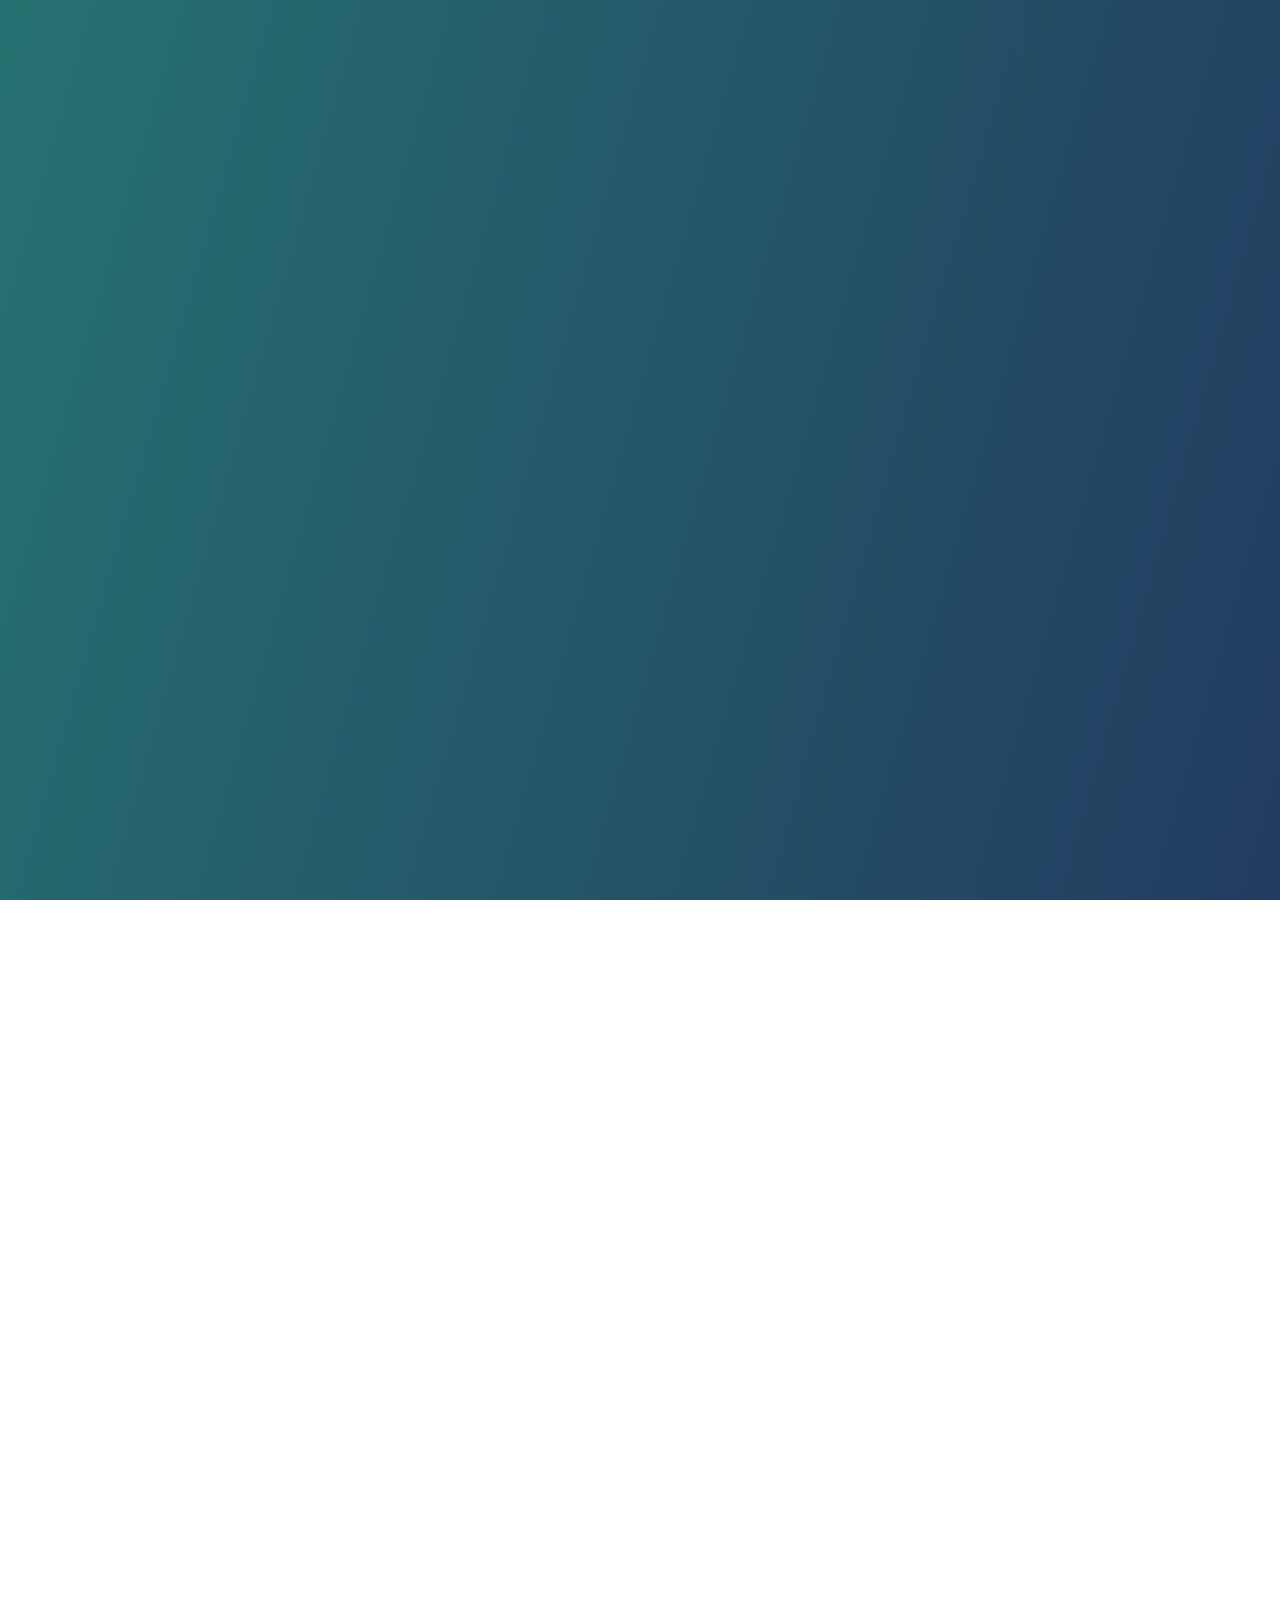
==== src/index.html @ 5c1ab44c "Merge branch 'main' of https://github.com/ewpoe1237/portfolio-site" ====
<!DOCTYPE html>
<html lang="en">

<head>
  <!-- Required meta tags -->
  <meta charset="utf-8" />
  <meta name="viewport" content="width=device-width, initial-scale=1, shrink-to-fit=no" />
  <meta name="description" content="Jenna's personal website! Showcases professional development in CS." />
  <meta name="title" content="Jenna's Portfolio" />

  <!-- Bootstrap includes -->
  <link href="https://cdn.jsdelivr.net/npm/bootstrap@5.1.3/dist/css/bootstrap.min.css" rel="stylesheet"
    integrity="sha384-1BmE4kWBq78iYhFldvKuhfTAU6auU8tT94WrHftjDbrCEXSU1oBoqyl2QvZ6jIW3" crossorigin="anonymous" />
  <link rel="stylesheet" href="https://cdn.jsdelivr.net/npm/bootstrap-icons@1.7.2/font/bootstrap-icons.css" />
  <!-- Custom CSS -->
  <link rel="stylesheet" href="font_stylesheet.css" />
  <link rel="stylesheet" href="body_stylesheet.css" />
  <link rel="stylesheet" href="animation_stylesheet.css" />
  <link rel="stylesheet" href="information_stylesheet.css" />

  <!-- Google Fonts -->
  <link rel="preconnect" href="https://fonts.googleapis.com" />
  <link rel="preconnect" href="https://fonts.gstatic.com" crossorigin />
  <link href="https://fonts.googleapis.com/css2?family=Playball&family=Roboto:wght@300&display=swap" rel="stylesheet">

  <title>Jenna's Portfolio</title>
  <link rel="shortcut icon" type="image/png" href="ref/heart.png" />
</head>

<body>
  <div class="center-load" id="loading-page">
    <div id="loader"></div>
  </div>

  <div class="container-fluid fullscreen no-leftright-padding main-content js-loading" id="main">
    <div id="intro-container" class="row bigpage no-leftright-padding no-leftright-margin">
      <div class="row tinyspacer">
        <!-- a spacer row to divide areas of focus -->
      </div>

      <!------------------------- Introduction & title section ------------------------->
      <!-- Top of page -->
      <div class="row no-leftright-padding no-leftright-margin">
        <div class="col-12">
          <div class="row">
            <!-- Horizontal margin -->
            <div class="col-2 col-md-4"></div>

            <div class="col-8 col-md-4 center my-auto">
              <!-- Main Title -->
              <h1 class="title-font title">Hello!</h1>
            </div>

            <!-- Horizontal margin -->
            <div class="col-2 col-md-4"></div>
          </div>

          <div class="row">
            <div class="col-1"></div>
            <!-- Horizontal margin -->
            <div class="col-10">
              <!-- Intro Header -->
              <div class="center">
                <h2 class="body-font mainheader">
                  My name is
                  <span class="bold body-font">Jenna Hofseth.</span>
                </h2>
              </div>
            </div>
            <div class="col-1"></div>
            <!-- Horizontal margin -->
          </div>
        </div>
      </div>

      <div class="row xs-spacer"></div>

      <!-- Image and overview of who I am :-) -->
      <div class="row no-leftright-padding no-leftright-margin">
        <!-- Horizontal margin -->
        <div class="col-1"></div>
        <!-- Main content -->
        <div class="col-10">
          <div class="row justify-content-center">
            <div class="col-12 col-md-6 col-lg-4 my-auto portrait-container">
              <img src="ref/pic-of-me.png" alt="Picture of Website Author" class="portrait" />
            </div>
            <div class="col-12 col-md-6 col-lg-8 my-auto">
              <h2 class="top-spacing-large body-font">
                I am currently a<span class="bold body-font">
                  junior CS student </span>at<span class="bold body-font"> Clemson University.</span>
              </h2>
              <h2 class="top-spacing-small body-font">
                Through my studies in design, full-stack development, and
                research applications, I aspire to<span class="bold body-font">
                  create, lead, and learn.</span>
              </h2>
            </div>
          </div>
        </div>
        <!-- Horizontal margin -->
        <div class="col-1"></div>
      </div>

      <!-- Link buttons: Github, LinkedIn, Resume -->
      <div class="row no-leftright-padding no-leftright-margin">
        <div class="col-1 col-md-3 col-lg-4"></div>
        <div class="col-10 col-md-6 col-lg-4">
          <!-- main content for links -->
          <div class="row fixed-button-height">
            <!-- horizontal spacer -->
            <div class="col-1"></div>
            <!-- Link for GitHub -->
            <div class="col center">
              <a class="info-link" href="https://github.com/ewpoe1237" target="_blank">
                <i class="bi-github" role="img" aria-label="GitHub"></i>
              </a>
            </div>

            <!-- Link for LinkedIn-->
            <div class="col center">
              <a class="info-link" href="https://www.linkedin.com/in/jenna-hofseth/" target="_blank">
                <i class="bi bi-linkedin" role="img" aria-label="Linkedin"></i>
              </a>
            </div>

            <!-- Link for resume -->
            <div class="col center">
              <a class="info-link" href="ref/Jenna_Hofseth_Resume_Dec_2021.pdf" target="_blank">
                <i class="bi bi-file-person" role="img" aria-label="Resume"></i>
              </a>
            </div>

            <!-- horizontal spacer -->
            <div class="col-1"></div>
          </div>
        </div>

        <!-- horizontal spacer-->
        <div class="col-1 col-md-3 col-lg-4"></div>
      </div>

      <!-- Spacer for bottom of section -->
      <div class="row">
        <div class="col-12 smallspacer"></div>
      </div>
    </div>

    <!------------------------- Education Section ------------------------->
    <div id="education" class="row colorsection no-leftright-margin no-leftright-padding boxshadow">
      <div class="col-12">
        <!-- spacer -->
        <div class="xs-spacer"></div>
      </div>

      <div class="col-12 my-auto center">
        <h2 class="center title title-font">Education</h2>
      </div>

      <div class="col-12">
        <div class="xs-spacer"></div>
      </div>

      <!-- horizontal spacer -->
      <div class="col-1"></div>

      <!-- container for DFHS info -->
      <div class="col-12 col-md">
        <div class="center education-content">
          <!-- General Information -->
          <h4 class="left body-font">
            <b>Dutch Fork High School</b>
            <span class="bold">(Aug 2016-Jun 2020)</span>
          </h4>
          <h5 class="left body-font">
            GPA: <span class="bold"><em>3.9/4.0</em></span>. SAT: <span class="bold"><em>1540</em> (800 M, 740
              R&W)</span>.
          </h5>

          <div class="fontspacer"></div>

          <p class="left body-font">
            <b>President</b> of <b>VEX Robotics Club</b> 2018-2020, <b>Vice President</b> 2017-2018.
          </p>

          <div class="fontspacer"></div>

          <p class="left body-font">
            <b>State Secretary</b> of <b>SCTSA</b>, with 6 state-level awards in problem solving, essays on technology,
            scientific visualization, and web design, and 6 in VEX robotics design, excellence, tournament
            champion, and skills champion. Placed 12th nationally for TSA VEX 2019.
          </p>

          <div class="fontspacer"></div>

          <p class="left body-font">
            <b>Co-captain</b> and <b>programming & documentation leader</b> (C, C++, Vex PROS) of <b>VEX teams 7432E</b>
            and <b>7432C</b>,
            with 20
            awards on the state level, national semi-finalists 2019, and qualifying for the world championship
            3 times. Received second highest programming score in division at VEX World Championship, 2018.
          </p>
        </div>

        <div class="phonespacer"></div>
      </div>

      <!-- container for Clemson info -->
      <div class="col-12 col-md">
        <div class="center education-content">
          <!-- General Information -->
          <h4 class="left body-font">
            <b>Clemson University</b>
            <span class="bold">(Jan 2021-Dec 2023)</span>
          </h4>

          <h5 class="left body-font">
            <span class="bold"><em>Junior</em></span> undergraduate in Honors College, GPA of <span
              class="bold"><em>4.0</em></span>.
          </h5>

          <div class="fontspacer"></div>

          <p class="left body-font">
            <b>Relevant Courses:</b> Algorithms and Data Structures (C++), Discrete Mathematics, Software Development
            HON (Java, MySQL, AWS), Calculus of Several Variables, General Engineering, Programming Methodologies (C,
            C++), Intro to Computer Organization (C), Business Statistics, Networks and Network Programming (C, Python), 
            Ethics for Computing Professionals.
          </p>

          <p class="left body-font">
            <b><i>Courses In Progress:</i></b> Intro to Computer Organization (C), Networks and Network Programming (C, C++,
            Python), Computing Ethics and Global Society
          </p>

          <div class="fontspacer"></div>

          <p class="left body-font">
            <b>Programming & Documentation Captain</b> of <b>VEXU Robotics Team BCUZ</b>, 2021-present, receiving 3
            awards on the national level, qualifying for the 2021 international championship, and qualifying 2x for the
            2022 World Championship.
          </p>

          <div class="fontspacer"></div>
          <p class="left body-font">
            <b>Research team member</b> (C++, Python, ROS, Linux) for <b>ground vehicle & autonomous vision
              development</b> Creative Inquiry lab,
            2021-present.
          </p>
        </div>
      </div>

      <!-- horizontal spacer -->
      <div class="col-1"></div>

      <div class="col-12">
        <!-- a spacer row to divide areas of focus -->
        <div class="smallspacer"></div>
      </div>
    </div>

    <!------------------------- Skills section ------------------------->
    <div id="skills-container" class="row no-leftright-margin no-leftright-padding">
      <div class="col-12">
        <!-- a spacer row to divide areas of focus -->
        <div class="row xs-spacer"></div>
      </div>

      <div class="col-12 my-auto center">
        <!-- Section Title -->
        <h2 class="center title title-font">Skills</h2>
      </div>

      <div class="col-12">
        <!-- a spacer row to divide areas of focus -->
        <div class="row xs-spacer"></div>
      </div>

      <div class="col-12 my-auto center">
        <div class="row">
          <!-- Info about specified section-->
          <div class="col-2"></div>
          <!-- Horiz. spacer -->

          <div class="col-8 my-auto">
            <!-- Accordion content -->

            <div class="row">
              <div class="col-12 my-auto center">
                <!--Main wrapper for actual accordion-->
                <div class="accordion" id="skillsAccordion">
                  <!-- Container for programming languages section -->
                  <div class="accordion-item skills-item">
                    <h2 class="accordion-header body-font" id="headingOne">
                      <button class="accordion-button skills-item skills-button" type="button" data-bs-toggle="collapse"
                        data-bs-target="#collapseOne" aria-expanded="true" aria-controls="collapseOne">
                        Programming Languages
                      </button>
                    </h2>

                    <div id="collapseOne" class="accordion-collapse collapse show" aria-labelledby="headingOne"
                      data-bs-parent="#skillsAccordion">
                      <div class="accordion-body body-font left">
                        <ul>
                          <li>Java</li>
                          <li>C++</li>
                          <li>MySQL</li>
                          <li>Python</li>
                          <li>C</li>
                          <li>CSS & HTML</li>
                          <li>JavaScript</li>
                          <li>Swift</li>
                          </ol>
                      </div>
                    </div>
                  </div>

                  <!-- Container for backend tech section -->
                  <div class="accordion-item skills-item">
                    <h2 class="accordion-header body-font" id="headingTwo">
                      <button class="accordion-button collapsed skills-item skills-button" type="button"
                        data-bs-toggle="collapse" data-bs-target="#collapseTwo" aria-expanded="false"
                        aria-controls="collapseTwo">
                        Back-End Technologies
                      </button>
                    </h2>

                    <div id="collapseTwo" class="accordion-collapse collapse" aria-labelledby="headingTwo"
                      data-bs-parent="#skillsAccordion">
                      <div class="accordion-body body-font left">
                        <ul>
                          <li>Linux</li>
                          <li>ROS</li>
                          <li>Beautiful Soup</li>
                          <li>Amazon AWS RDS, Route 53, & EC2</li>
                          <li>JUnit</li>
                          <li>JDBC</li>
                          </ol>
                      </div>
                    </div>
                  </div>

                  <!-- Container for frontend tech section -->
                  <div class="accordion-item skills-item">
                    <h2 class="accordion-header body-font" id="headingThree">
                      <button class="accordion-button collapsed skills-item skills-button" type="button"
                        data-bs-toggle="collapse" data-bs-target="#collapseThree" aria-expanded="false"
                        aria-controls="collapseThree">
                        Front-End Technologies
                      </button>
                    </h2>

                    <div id="collapseThree" class="accordion-collapse collapse skills-item"
                      aria-labelledby="headingThree" data-bs-parent="#skillsAccordion">
                      <div class="accordion-body body-font left">
                        <ul>
                          <li>Bootstrap</li>
                          <li>Java Swing</li>
                          </ol>
                      </div>
                    </div>
                    <!-- Closing tag for last section of accordion -->
                  </div>
                  <!-- Closing tag for actual accordion -->
                </div>
              </div>
            </div>
          </div>

          <!-- Horiz. spacer -->
          <div class="col-2"></div>
        </div>
      </div>

      <div class="col-12">
        <!-- a spacer row to divide areas of focus -->
        <div class="row smallspacer"></div>
      </div>
    </div>

    <!------------------------- Projects section ------------------------->
    <div id="projects-container" class="row noleftright-margin noleftright-padding colorsection boxshadow">
      <div class="col-12">
        <!-- a spacer row to divide areas of focus -->
        <div class="row xs-spacer"></div>
      </div>

      <div class="col-12 center my-auto">
        <!-- Section Title -->
        <h2 class="center title title-font">Projects</h2>
      </div>

      <div class="col-12">
        <!-- a spacer to divide areas of focus -->
        <div class="xs-spacer"></div>
      </div>

      <!-- First group: lab research, coursework -->
      <div class="col-12">
        <div class="card-group">
          <div class="card center">
            <img class="card-img-top" src="ref/tempx prototype.png" alt="Screenshot of TempX prototype website">
            <div class="card-body">
              <h5 class="card-title body-font"><span class="bold">TempX Hackathon Project</span></h5>
              <p class="card-text body-font">C++, Python, Arduino, Raspberry Pi, HTML/CSS, Timescale DB. 2022.</p>
              <p class="card-text body-font">Competed in a 24-hour Hackathon, prototyped an Arduino &
                Raspberry Pi device that monitors skin temperature for those susceptible to heat-derived
                medical reactions such as infants, those with allergies, or those prone to heat stroke. The device sends
                data to a Timescale database which is visualized on the TempX site; if the temperature extends past a
                certain threshold the program will send a Twilio text to the user to notify them of this.
              </p>
            </div>
          </div>

          <div class="card center">
            <img class="card-img-top" src="ref/mileu-tank.PNG" alt="Mileu tank from research">
            <div class="card-body">
              <h5 class="card-title body-font"><span class="bold">Vision-Controlled Navigational Robotics</span></h5>
              <p class="card-text body-font">C++, Python, Arduino, ROS. 2021-2022.</p>
              <p class="card-text body-font">This research lab focuses on ground robots and drones, and this semester we
                prototyped the Mileu Babel tank. Our team works with vision sensors such as the RPLidar A2 and Intel
                RealSense D435i depth camera to integrate mapping and vision-based navigation in autonomous
                movement.
              </p>
            </div>
          </div>
        </div>
      </div>

      <div class="col-12">
        <div class="xs-spacer"></div>
      </div>

      <!-- Second group: VEX, scheduler -->
      <div class="col-12">
        <div class="card-group">
          <div class="card center">
            <img class="card-img-top" src="ref/purdue.png"
              alt="Competing at one of our matches at Purdue Memorial Union">
            <div class="card-body">
              <h5 class="card-title body-font"><span class="bold">VexU Team BCUZ</span></h5>
              <p class="card-text body-font">C++, Vex PROS w/ OkapiLib. 2016-<em>present.</em></p>
              <p class="card-text body-font">While being on this team, we have developed a number of features including
                user-control macros, indexing systems, and autonomous movement algorithms. I am primarily
                responsible
                for programming the robot to score during the autonomous period during skills and matches, and
                finalizing the engineering notebook.</p>
            </div>
          </div>

          <div class="card center">
            <img class="card-img-top" src="ref/cs-scheduler.PNG" alt="Screenshot of student scheduler">
            <div class="card-body">
              <h5 class="card-title body-font"><span class="bold">Clemson Student Scheduler</span></h5>
              <p class="card-text body-font">MySQL, AWS, Java, Swing. 2021-<em>present.</em></p>
              <p class="card-text body-font">App that works with a database to provide
                Clemson students an easy way to algorithmically generate and edit schedules and provide
                administration a way to alter or add new data
                to the database. Initially brainstormed as a semester-long honors project, so currently limited to
                CS students.
              </p>
            </div>
          </div>
        </div>
      </div>

      <div class="col-12">
        <div class="xs-spacer"></div>
      </div>
    </div>

    <!-- Contact section -->
    <div id="contact-container" class="row noleftright-margin noleftright-padding">
      <div class="col-12">
        <!-- a spacer row to divide areas of focus -->
        <div class="xs-spacer"></div>
      </div>

      <div class="col-1 col-md-3"></div>
      <div class="col-10 col-md-6 center">
        <div class="row">
          <div class="col-3 col-md-2 my-auto">
            <i class="contact-button bi bi-envelope"></i>
          </div>

          <div class="col-9 col-md-10 my-auto">
            <h4 class="body-font">Thanks for looking! Want to reach out? Send me a message at <span
                class="bold">jhofset@clemson.edu</span>.</h4>
          </div>
        </div>
      </div>
      <div class="col-1 col-md-3"></div>

      <div class="col-12">
        <!-- a spacer to divide areas of focus -->
        <div class="tinyspacer"></div>
      </div>

      <div class="col-12">
        <!-- a spacer to divide areas of focus -->
        <div class="phonespacer"></div>
        <div class="phonespacer"></div>
      </div>
    </div>
  </div>

  <!-- Optional JavaScript -->
  <!-- jQuery first, then Popper.js, then Bootstrap JS -->
  <script src="https://code.jquery.com/jquery-3.3.1.slim.min.js"
    integrity="sha384-q8i/X+965DzO0rT7abK41JStQIAqVgRVzpbzo5smXKp4YfRvH+8abtTE1Pi6jizo"
    crossorigin="anonymous"></script>
  <script src="https://cdnjs.cloudflare.com/ajax/libs/popper.js/1.14.3/umd/popper.min.js"
    integrity="sha384-ZMP7rVo3mIykV+2+9J3UJ46jBk0WLaUAdn689aCwoqbBJiSnjAK/l8WvCWPIPm49"
    crossorigin="anonymous"></script>
  <script src="https://cdn.jsdelivr.net/npm/bootstrap@5.1.3/dist/js/bootstrap.bundle.min.js"
    integrity="sha384-ka7Sk0Gln4gmtz2MlQnikT1wXgYsOg+OMhuP+IlRH9sENBO0LRn5q+8nbTov4+1p"
    crossorigin="anonymous"></script>
  <script src="load.js"></script>
</body>

</html>
---- src/font_stylesheet.css ----
.bold {
    color: #FFC100;
}

.body-font {
    font-family: 'Roboto', sans-serif;
}

form, input, label {
    font-family: 'Roboto', sans-serif;
    color: #F7F9F9 !important;
}

.title-font {
    font-family: 'Playball', cursive;
    letter-spacing: 3px;
}

.title {
    font-weight: bold;
    text-align: center;
    color: #FFC100;
    font-size: 56px;
}

h1 {
    font-weight: bold;
    text-align: center;
    color: #FFC100;
}

h2, h3, h4, h5, h6, p {
    color: #F7F9F9;
    margin-bottom: 4px;
}

h2 {
    font-size: 28px;
}

.mainheader {
    font-size: 35px;
}

.info-link {
    color: #F7F9F9;
    text-decoration: none;
    font-size: 54px;
    text-align: center;
    transition: .4s ease-in-out;
}

.info-link:hover {
    color: #F7F9F9;
    text-decoration: none;
    text-align: center;
    font-size: 60px;
}

hr {
    border: none;
    height: 2px;
    color: #F7F9F9;
    background-color: #F7F9F9;
}

.center {
    text-align: center;
}

.right {
    text-align: end;
}

.left {
    text-align: left;
}

.auto-margin-text {
    margin: auto;
}

.top-spacing-small {
    margin-top: 5%;
}

@media only screen and (max-width: 775px){
    /* CSS that should be displayed if width is equal to or less than 775px goes here */

    .top-spacing-large {
        margin-top: 10%;
    }
}
---- src/body_stylesheet.css ----
html  {
    width: 100%;
    height: 100%;
    margin: 0px;
    padding: 0px;
    overflow: hidden; 
    text-rendering: optimizeLegibility;
    -webkit-font-smoothing: antialiased;
    scroll-behavior: smooth;
}

body {
    width: 100vw;
    margin: 0px;
    padding: 0px;

    background: linear-gradient(106deg, rgba(38,113,113,1) 0%, rgb(32, 29, 87) 47%, rgba(77,17,85,1) 71%, rgba(155,49,146,1) 100%);
	background-size: 300% 500%;
	animation: gradient 13s ease-in-out infinite;
	height: 100vh;
    overflow: auto;
    overflow-x: hidden;
}

.main-content {
    transform: translate3d(0,0,0);
}

.fixed-slide-height {
    height: 90vh;
}

.colorsection {
    background-color: rgba(17, 14, 68, 0.3);
}

.boxshadow {
    box-shadow: rgba(14, 30, 37, 0.12) 0px 4px 8px 0px, rgba(14, 30, 37, 0.32) 0px -4px 64px 0px;
}

::-webkit-scrollbar {
    width: 10px;
}

::-webkit-scrollbar-track {
    background: rgba(17, 14, 68, 0.4);
}

::-webkit-scrollbar-thumb {    
    background: rgba(77, 17, 85, 0.85); 
}

::-webkit-scrollbar-thumb:hover {
    background: rgba(50, 9, 56, 0.9);
}

.js-loading *,
.js-loading *:before,
.js-loading *:after {
  animation-play-state: paused !important;
}

#loader {
    border: 12px solid #f3f3f3;
    border-radius: 50%;
    border-top: 12px solid #444444;
    width: 70px;
    height: 70px;
    animation: spin 1s linear infinite;
}
  
.center-load {
    display: flex;
    flex-flow: row nowrap;
    justify-content: center;
    align-items: center;
    top: 0;
    bottom: 0;
    left: 0;
    right: 0;
    margin: auto;
    width: 100vw;
    height: 100vh;
    z-index: 1001;

    transition: 300ms opacity ease-in-out;
}

.portrait {
    width: 100%;
    border-radius: 50%;
    transition: 0.3s ease;
}

.fixed-button-height {
    height: 70px;
}

.no-leftright-padding {
    padding-left: 0 !important;
    padding-right: 0 !important;
    z-index: 0;
}

.no-leftright-margin {
    margin-left: 0 !important;
    margin-right: 0 !important;
}

.info-topbottom-padding {
    padding-top: 4px;
    padding-bottom: 4px;
}

.right-side-margin {
    margin-right: 5%;
}

.left-side-margin {
    margin-left: 5%;
}

.both-left-right-margin {
    margin-left: 5%;
    margin-right: 5%;
}

.tinyspacer {
    height: 2vh;
}

.xs-spacer {
    height: 5vh;
}

.fontspacer {
    height: 7px;
}

.smallspacer {
    height: 7vh;
}

.div-dependent-spacer {
    height: 50%;
}

.medspacer {
    height: 10vh;
}

.largespacer {
    height: 15vh;
}

hr {
    width: 0vw;
    height: 2px;
    color: #F7F9F9;
    background-color: #F7F9F9;
    animation: line 1s linear forwards;
}

.bottom-rule hr {
    bottom: 0;
    margin: auto !important;
    margin-bottom: 0;
    padding: auto !important;
    padding-bottom: 0;
    width: 90vw;
    height: 2px;
    color: #F7F9F9;
    background-color: #F7F9F9;
}

.white-background {
    background-color: #325E70;
}

#title:animate {
    animation: ease-in-out 1.5s;
}

.progress {
    height: 7px;
    background: #F7F9F9;
    border-radius: 3px;
    box-shadow: none;
    overflow: visible;
}

.progress .progress-bar {
    box-shadow: none;
    border-radius: 3px;
    position: relative;
}

.phonespacer {
    height: 0px;
}

@media only screen and (max-width: 775px){
    /* CSS that should be displayed if width is equal to or less than 775px goes here */
    .portrait {
        width: 50%;
        display:block; 
        margin:auto;
    }

    .phonespacer {
        height: 4vh;
    }
}
---- src/animation_stylesheet.css ----
@keyframes spin {
  100% {
      transform: rotate(360deg);
  }
}

.fade-out-loader {
  opacity: 0;
}

@keyframes fadeInPage {
  from {
    opacity: 0;
  }
  to {
    opacity: 1;
  }
}

@keyframes line {
    from {
      width:0vw;
    }
    to {
      width:92vw;
    }

}

@keyframes gradient {
	0% {
		background-position: 0% 50%;
	}
  50% {
		background-position: 100% 50%;
	}
	100% {
		background-position: 0% 50%;
	}
}

@-webkit-keyframes swing {
  15% {
      -webkit-transform: translateY(5px);
      transform: translateY(5px);
  }
  30% {
      -webkit-transform: translateY(-5px);
      transform: translateY(-5px);
  }
  50% {
      -webkit-transform: translateY(3px);
      transform: translateY(3px);
  }
  65% {
      -webkit-transform: translateY(-3px);
      transform: translateY(-3px);
  }
  80% {
      -webkit-transform: translateY(2px);
      transform: translateY(2px);
  }
  100% {
      -webkit-transform: translateY(0);
      transform: translateY(0);
  }
}

@keyframes swing {
  15% {
      -webkit-transform: translateY(5px);
      transform: translateY(5px);
  }
  30% {
      -webkit-transform: translateY(-5px);
      transform: translateY(-5px);
  }
  50% {
      -webkit-transform: translateY(3px);
      transform: translateY(3px);
  }
  65% {
      -webkit-transform: translateY(-3px);
      transform: translateY(-3px);
  }
  80% {
      -webkit-transform: translateY(2px);
      transform: translateY(2px);
  }
  100% {
      -webkit-transform: translateY(0);
      transform: translateY(0);
  }
}

.portrait-container::before {
  width:0;
  height:0;
  visibility:hidden;
}

.portrait-container:hover .portrait
{
  -webkit-animation: swing 1s ease-in-out;
  animation: swing 1s ease-in-out;
  -webkit-animation-iteration-count: 1;
  animation-iteration-count: 1;
}
---- src/information_stylesheet.css ----
.education-content {
    margin-left: 5%;
    margin-right: 5%;
}

.skills-item {
    background-color: rgba(17, 14, 68, 0.2);
    border: none !important;
    color: #F7F9F9;
}

.skills-button {
    background-color: rgba(17, 14, 68, 0.2) !important;
    color: #F7F9F9 !important;
    font-size: 20px !important;
}

.accordion {
    border-radius: 5% !important;
}

.accordion-button:after {
    background-image: url("data:image/svg+xml,<svg xmlns='http://www.w3.org/2000/svg' viewBox='0 0 16 16' fill='%23ffffff'><path fill-rule='evenodd' d='M1.646 4.646a.5.5 0 0 1 .708 0L8 10.293l5.646-5.647a.5.5 0 0 1 .708.708l-6 6a.5.5 0 0 1-.708 0l-6-6a.5.5 0 0 1 0-.708z'/></svg>") !important;
    padding: none !important;
}

.accordion-button:focus, .accordion-button:active {
    outline: none !important;
    box-shadow: none !important;
}

ul li::before {
    content: "‣";
    font-size: 25px;
    display: inline-block;
    color: #FFC100;
    font-weight: bold;
    padding-right: 6px;
    vertical-align: middle;
}

li span {
    vertical-align: middle;
}

ul {
    margin-bottom: 0 !important;
    padding-left: 3px !important;
    list-style: none;
}

.card-group {
    margin-left: 12%;
    margin-right: 12%;
}

.card {
    margin: 0 auto;
    float: none;
    margin-bottom: 10px; 
    background-color: rgba(17, 14, 68, 0.2);
    margin-left: 3%;
    margin-right: 3%;
}

.contact-button {
    color: #FFC100;
    text-decoration: none;
    font-size: 70px;
    text-align: center;
}
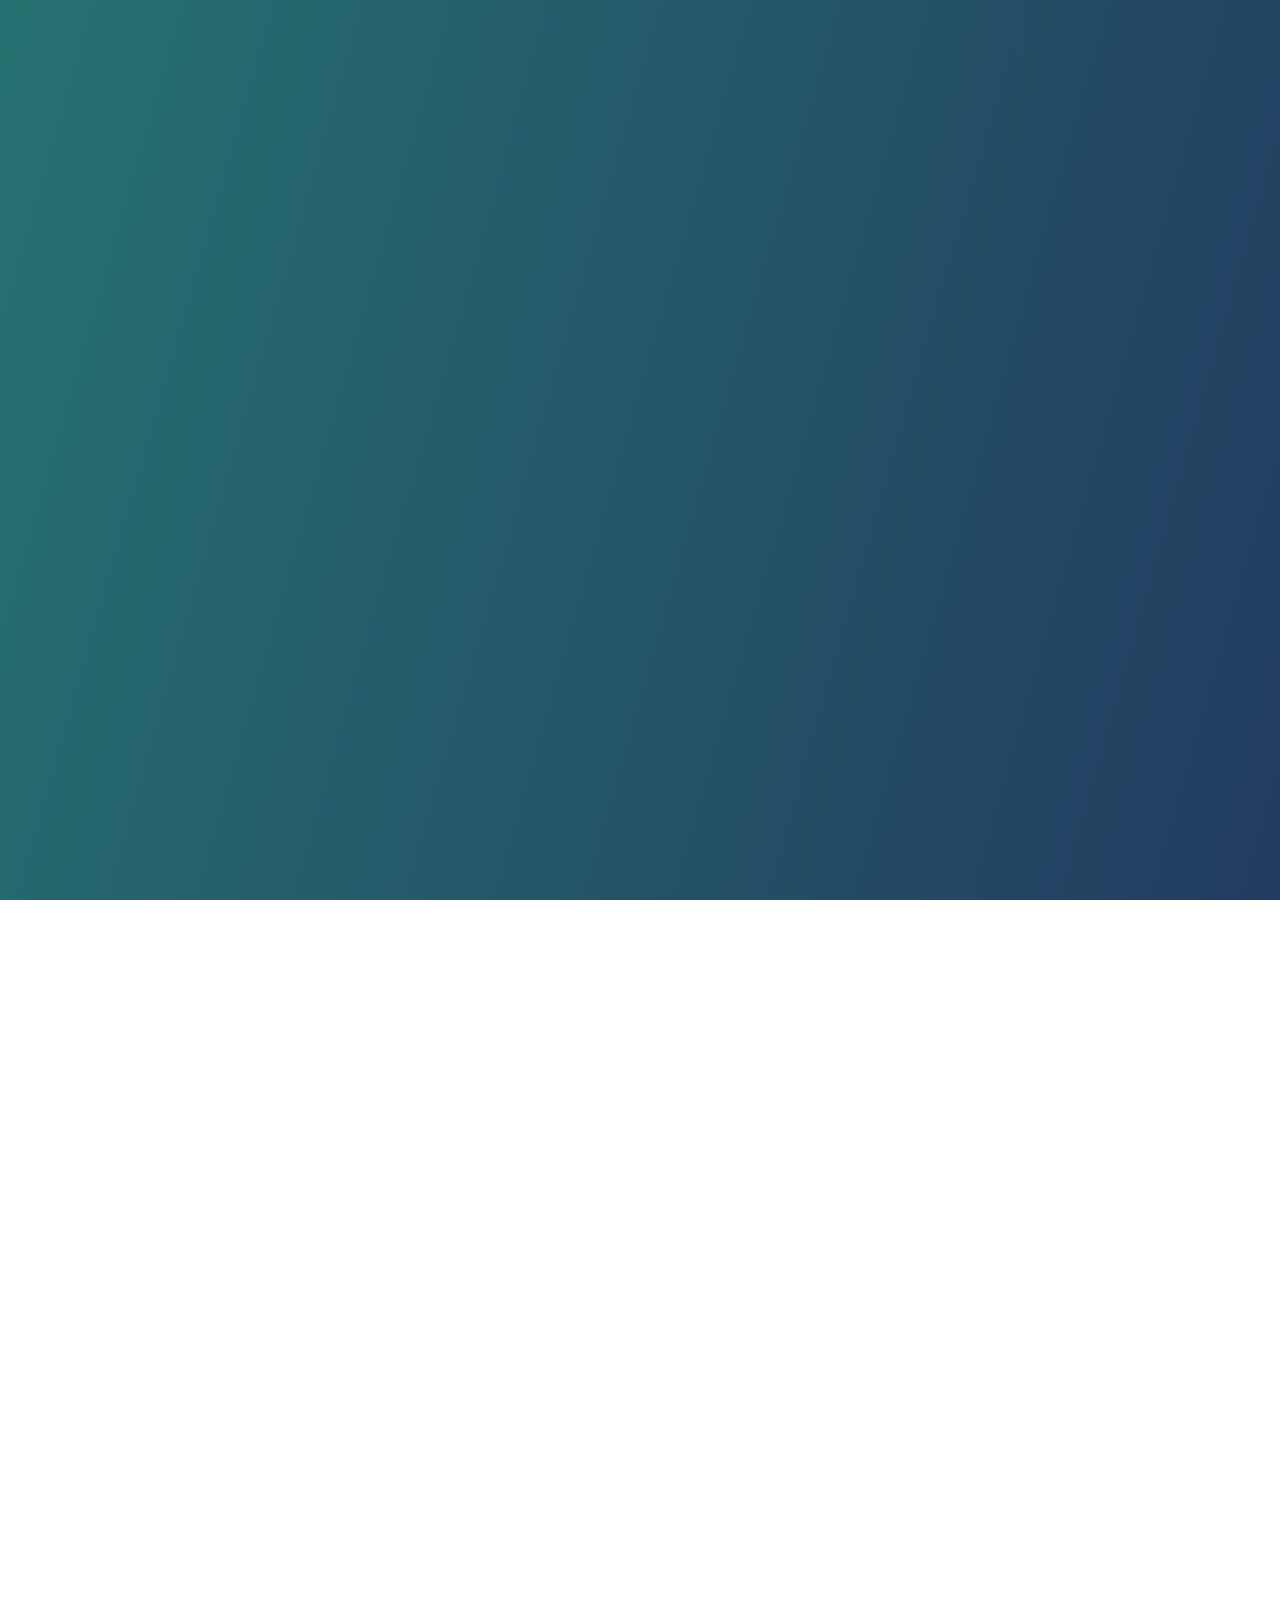
==== commit da86f459: "remove extra" ====
--- a/src/index.html
+++ b/src/index.html
@@ -226,11 +226,6 @@
             HON (Java, MySQL, AWS), Calculus of Several Variables, General Engineering, Programming Methodologies (C,
             C++), Intro to Computer Organization (C), Business Statistics, Networks and Network Programming (C, Python), 
             Ethics for Computing Professionals.
-          </p>
-
-          <p class="left body-font">
-            <b><i>Courses In Progress:</i></b> Intro to Computer Organization (C), Networks and Network Programming (C, C++,
-            Python), Computing Ethics and Global Society
           </p>
 
           <div class="fontspacer"></div>
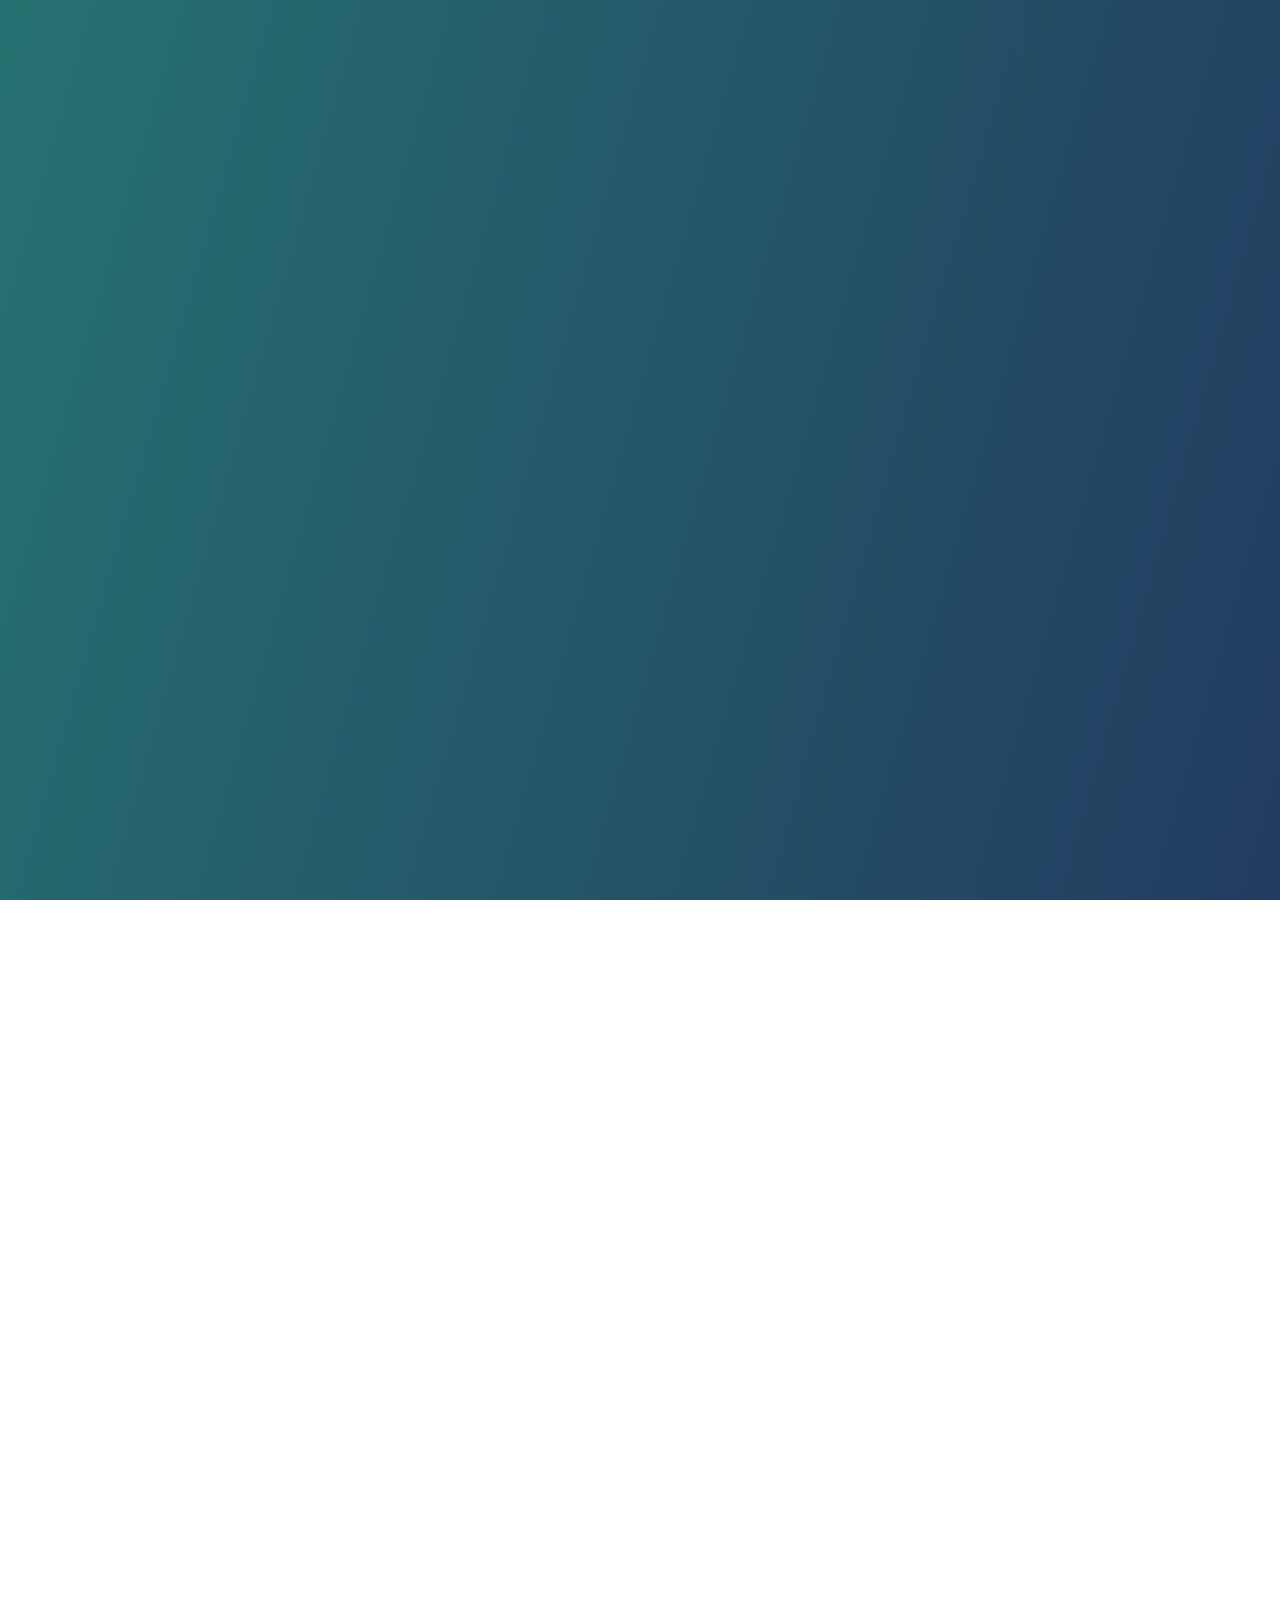
==== commit 4909bfc1: "im dumb nvm" ====
--- a/src/index.html
+++ b/src/index.html
@@ -226,6 +226,10 @@
             HON (Java, MySQL, AWS), Calculus of Several Variables, General Engineering, Programming Methodologies (C,
             C++), Intro to Computer Organization (C), Business Statistics, Networks and Network Programming (C, Python), 
             Ethics for Computing Professionals.
+          </p>
+
+          <p class="left body-font">
+            <b><i>Courses In Progress:</i></b> Intro to Operating Systems (C).
           </p>
 
           <div class="fontspacer"></div>
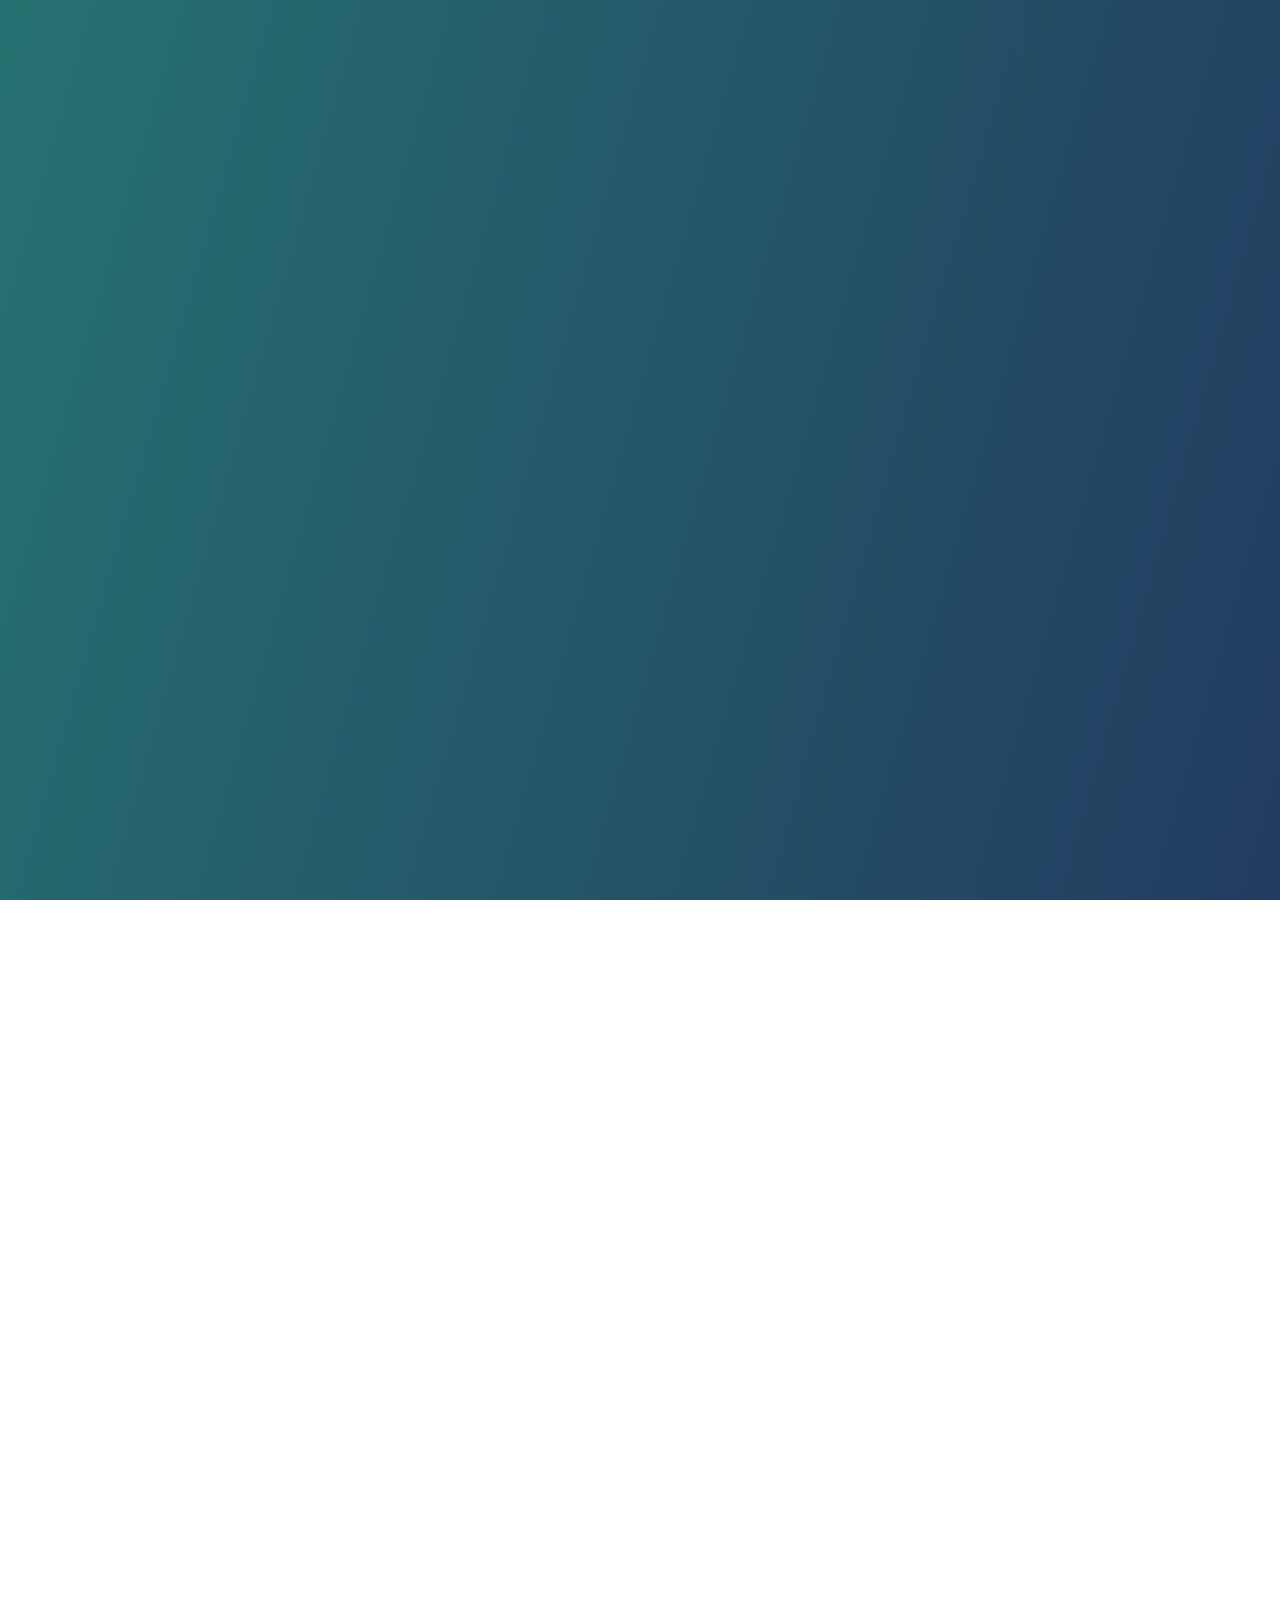
==== commit 0cc76339: "Resume changes" ====
--- a/src/index.html
+++ b/src/index.html
@@ -126,7 +126,7 @@
 
             <!-- Link for resume -->
             <div class="col center">
-              <a class="info-link" href="ref/Jenna_Hofseth_Resume_Dec_2021.pdf" target="_blank">
+              <a class="info-link" href="ref/Jenna Hofseth Resume Sept 22.pdf" target="_blank">
                 <i class="bi bi-file-person" role="img" aria-label="Resume"></i>
               </a>
             </div>
@@ -222,29 +222,24 @@
           <div class="fontspacer"></div>
 
           <p class="left body-font">
-            <b>Relevant Courses:</b> Algorithms and Data Structures (C++), Discrete Mathematics, Software Development
-            HON (Java, MySQL, AWS), Calculus of Several Variables, General Engineering, Programming Methodologies (C,
-            C++), Intro to Computer Organization (C), Business Statistics, Networks and Network Programming (C, Python), 
-            Ethics for Computing Professionals.
+            <b>Relevant Courses:</b> Intro to Software Engineering, Intro to Operating Systems (C), Networks and
+            Network Programming (C, Python), Human and Computer Interaction, Algorithms and Data Structures (C++), Intro
+            to Computer Organization (C), Discrete Mathematics, Software Development HON (Java, MySQL, AWS), Calculus of
+            Several Variables, General Engineering, Computing Ethics, Linear Algebra, Programming Methodologies (C,
+            C++).
           </p>
 
+          <div class="fontspacer"></div>
+
           <p class="left body-font">
-            <b><i>Courses In Progress:</i></b> Intro to Operating Systems (C).
-          </p>
-
-          <div class="fontspacer"></div>
-
-          <p class="left body-font">
-            <b>Programming & Documentation Captain</b> of <b>VEXU Robotics Team BCUZ</b>, 2021-present, receiving 3
-            awards on the national level, qualifying for the 2021 international championship, and qualifying 2x for the
-            2022 World Championship.
+            <b>Programming & Documentation Lead</b> of <b>VEXU Robotics Team BCUZ</b>, 2021-present, receiving 4 awards
+            on the national level. Competed in both 2021 & 2022 World Championships.
           </p>
 
           <div class="fontspacer"></div>
           <p class="left body-font">
-            <b>Research team member</b> (C++, Python, ROS, Linux) for <b>ground vehicle & autonomous vision
-              development</b> Creative Inquiry lab,
-            2021-present.
+            <b>Research team</b> member for <b>ground vehicle & autonomous vision development</b> Creative Inquiry Lab,
+            2021-2022.
           </p>
         </div>
       </div>
@@ -305,6 +300,7 @@
                           <li>C++</li>
                           <li>MySQL</li>
                           <li>Python</li>
+                          <li>Typescript</li>
                           <li>C</li>
                           <li>CSS & HTML</li>
                           <li>JavaScript</li>
@@ -451,7 +447,7 @@
             <img class="card-img-top" src="ref/cs-scheduler.PNG" alt="Screenshot of student scheduler">
             <div class="card-body">
               <h5 class="card-title body-font"><span class="bold">Clemson Student Scheduler</span></h5>
-              <p class="card-text body-font">MySQL, AWS, Java, Swing. 2021-<em>present.</em></p>
+              <p class="card-text body-font">MySQL, AWS, Java, Swing. 2021-2022.</p>
               <p class="card-text body-font">App that works with a database to provide
                 Clemson students an easy way to algorithmically generate and edit schedules and provide
                 administration a way to alter or add new data
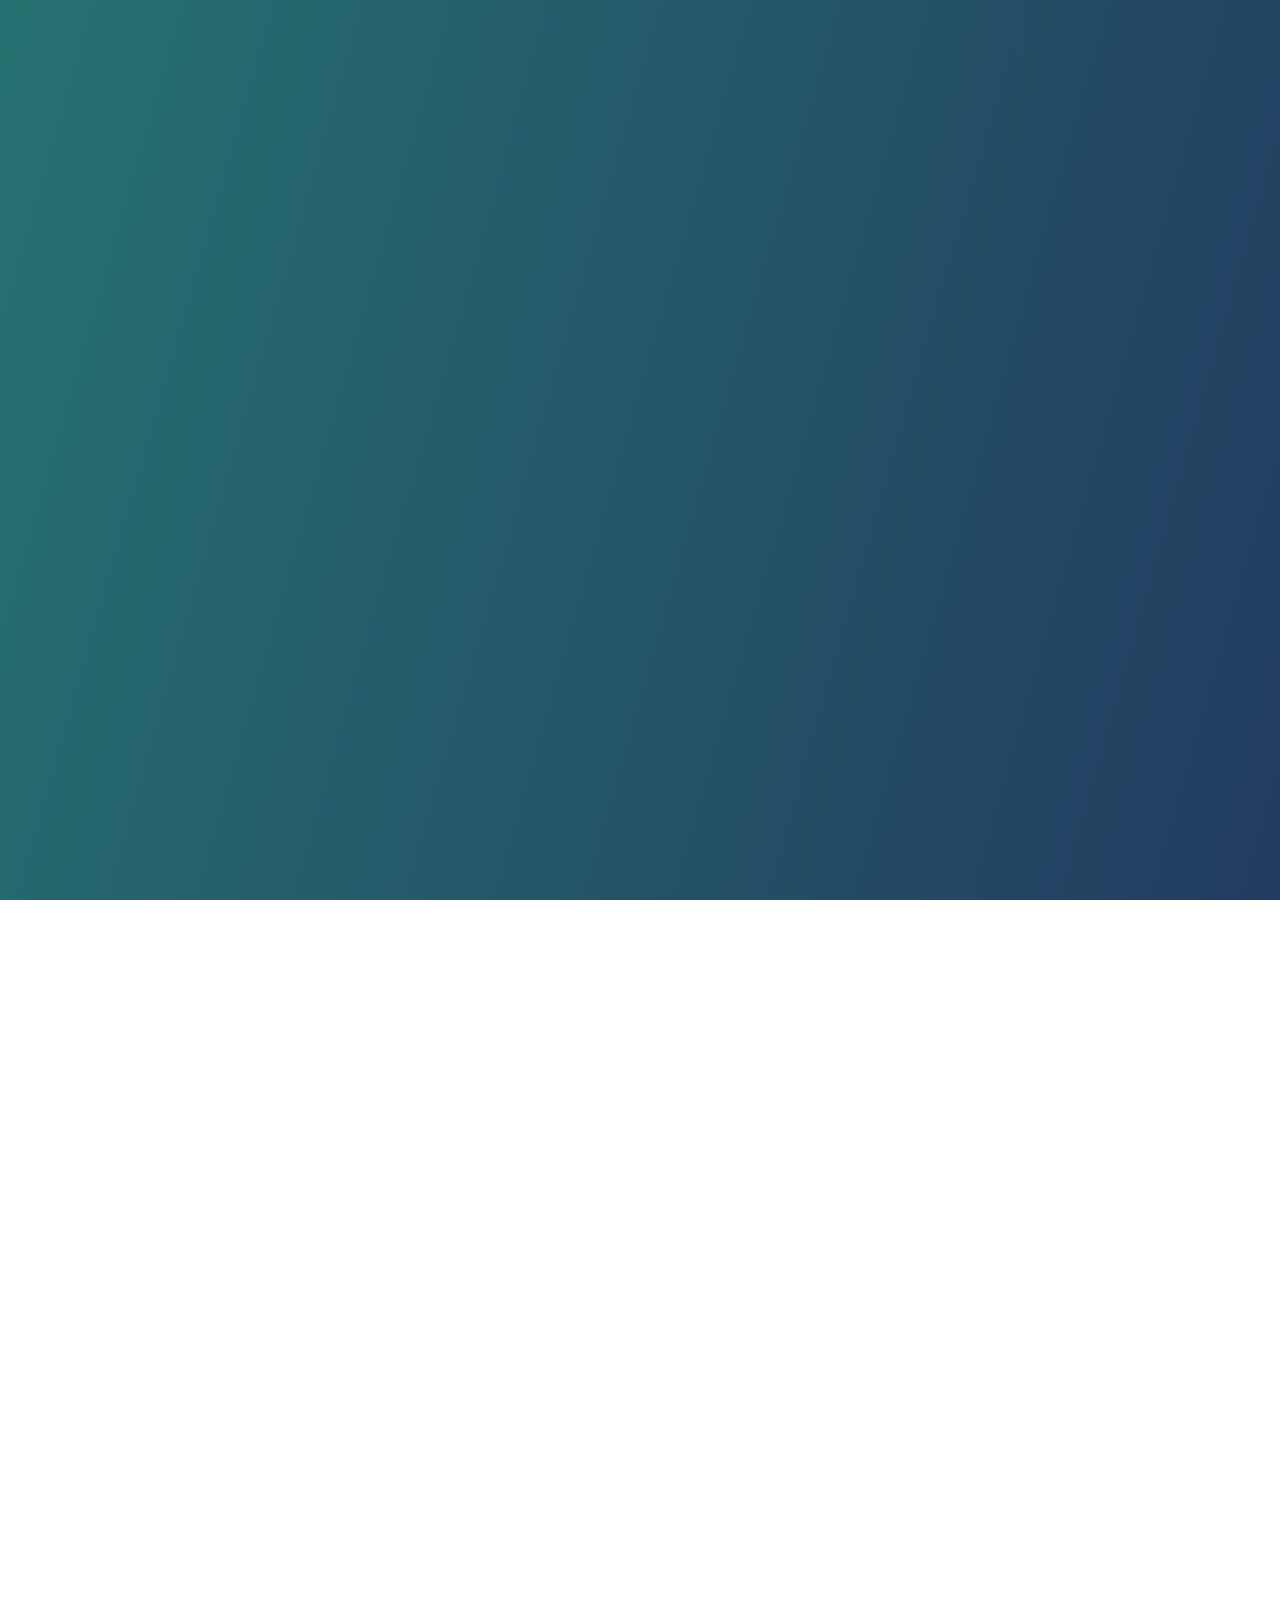
==== commit f8d660ae: "slight update" ====
--- a/src/index.html
+++ b/src/index.html
@@ -88,11 +88,14 @@
             <div class="col-12 col-md-6 col-lg-8 my-auto">
               <h2 class="top-spacing-large body-font">
                 I am currently a<span class="bold body-font">
-                  junior CS student </span>at<span class="bold body-font"> Clemson University.</span>
+                  first-year M.S./Ph.D. student in Electrical and Computer engineering
+                  at </span>at<span class="bold body-font"> Worcester Polytechnic Institute</span>,
+                  and received my honors B.S. in C.S. from Clemson University in 2023.
               </h2>
               <h2 class="top-spacing-small body-font">
-                Through my studies in design, full-stack development, and
-                research applications, I aspire to<span class="bold body-font">
+                My current research focuses on scalable, fault-tolerant, distributed mesh network design from a
+                multi-layer perspective.
+                Throughout my studies, I aspire to<span class="bold body-font">
                   create, lead, and learn.</span>
               </h2>
             </div>
@@ -126,7 +129,7 @@
 
             <!-- Link for resume -->
             <div class="col center">
-              <a class="info-link" href="ref/Jenna Hofseth Resume Sept 22.pdf" target="_blank">
+              <a class="info-link" href="ref/Jenna Hofseth Resume Aug 2023.pdf" target="_blank">
                 <i class="bi bi-file-person" role="img" aria-label="Resume"></i>
               </a>
             </div>
@@ -215,14 +218,14 @@
           </h4>
 
           <h5 class="left body-font">
-            <span class="bold"><em>Junior</em></span> undergraduate in Honors College, GPA of <span
-              class="bold"><em>4.0</em></span>.
+            <span class="bold"><em></em></span>Honors B.S. in C.S., GPA of <span
+              class="bold"><em>3.9</em></span>.
           </h5>
 
           <div class="fontspacer"></div>
 
           <p class="left body-font">
-            <b>Relevant Courses:</b> Intro to Software Engineering, Intro to Operating Systems (C), Networks and
+            <b>Courses:</b> Intro to Software Engineering (JS, OpenAPI, Heroku, Postman), Intro to Operating Systems (C), Networks and
             Network Programming (C, Python), Human and Computer Interaction, Algorithms and Data Structures (C++), Intro
             to Computer Organization (C), Discrete Mathematics, Software Development HON (Java, MySQL, AWS), Calculus of
             Several Variables, General Engineering, Computing Ethics, Linear Algebra, Programming Methodologies (C,
@@ -330,6 +333,8 @@
                           <li>Amazon AWS RDS, Route 53, & EC2</li>
                           <li>JUnit</li>
                           <li>JDBC</li>
+                          <li>Heroku</li>
+                          <li>Postman</li>
                           </ol>
                       </div>
                     </div>
@@ -351,6 +356,8 @@
                         <ul>
                           <li>Bootstrap</li>
                           <li>Java Swing</li>
+                          <li>Angular</li>
+                          <li>Figma & InVision</li>
                           </ol>
                       </div>
                     </div>
